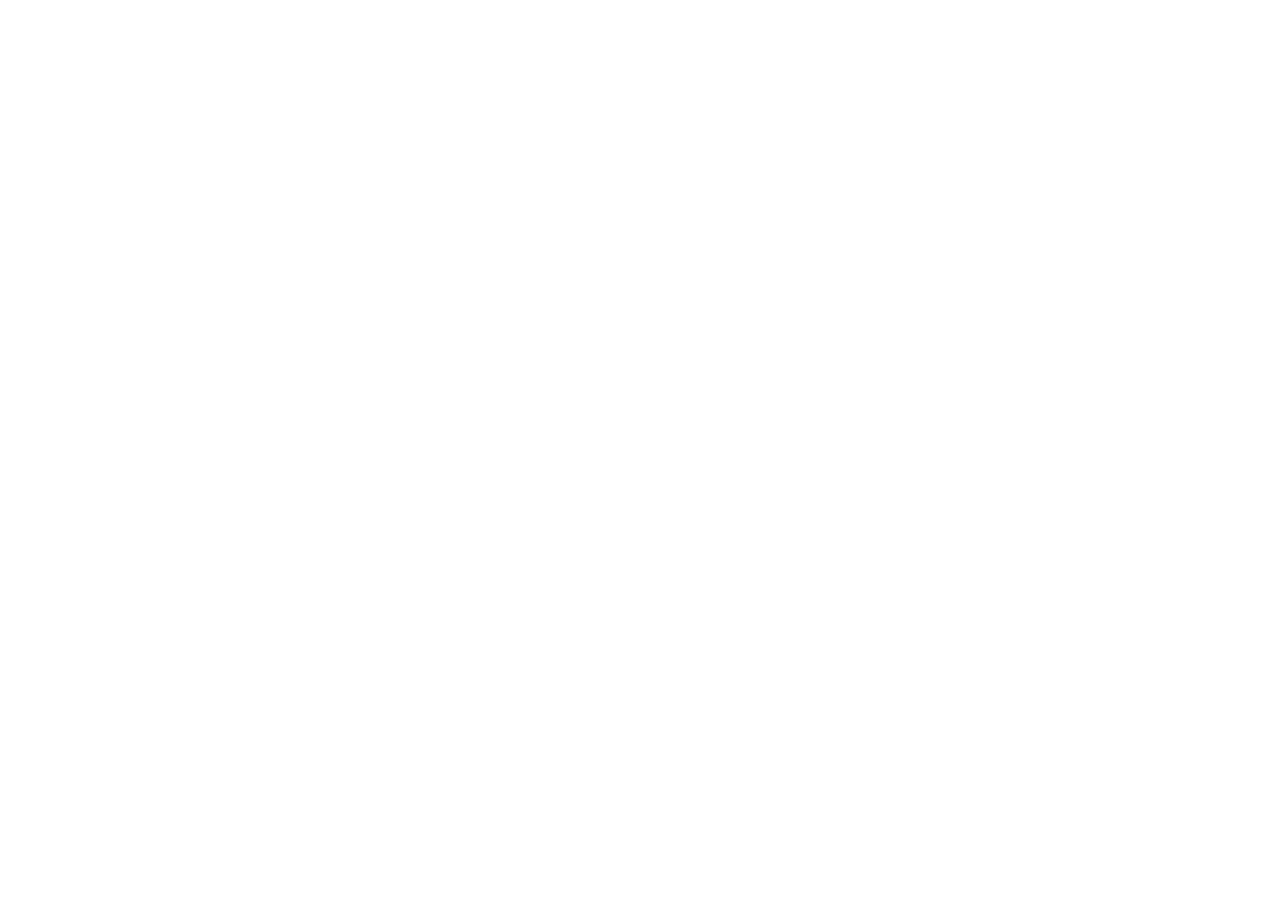
==== Memory Game/index.html @ 0c965ccb "after rock paper scissors" ====
<!DOCTYPE html>
<html lang="en">
<head>
    <meta charset="UTF-8">
    <meta http-equiv="X-UA-Compatible" content="IE=edge">
    <meta name="viewport" content="width=device-width, initial-scale=1.0">
    <title>Memory Game</title>
</head>
<body>
    
</body>
</html>
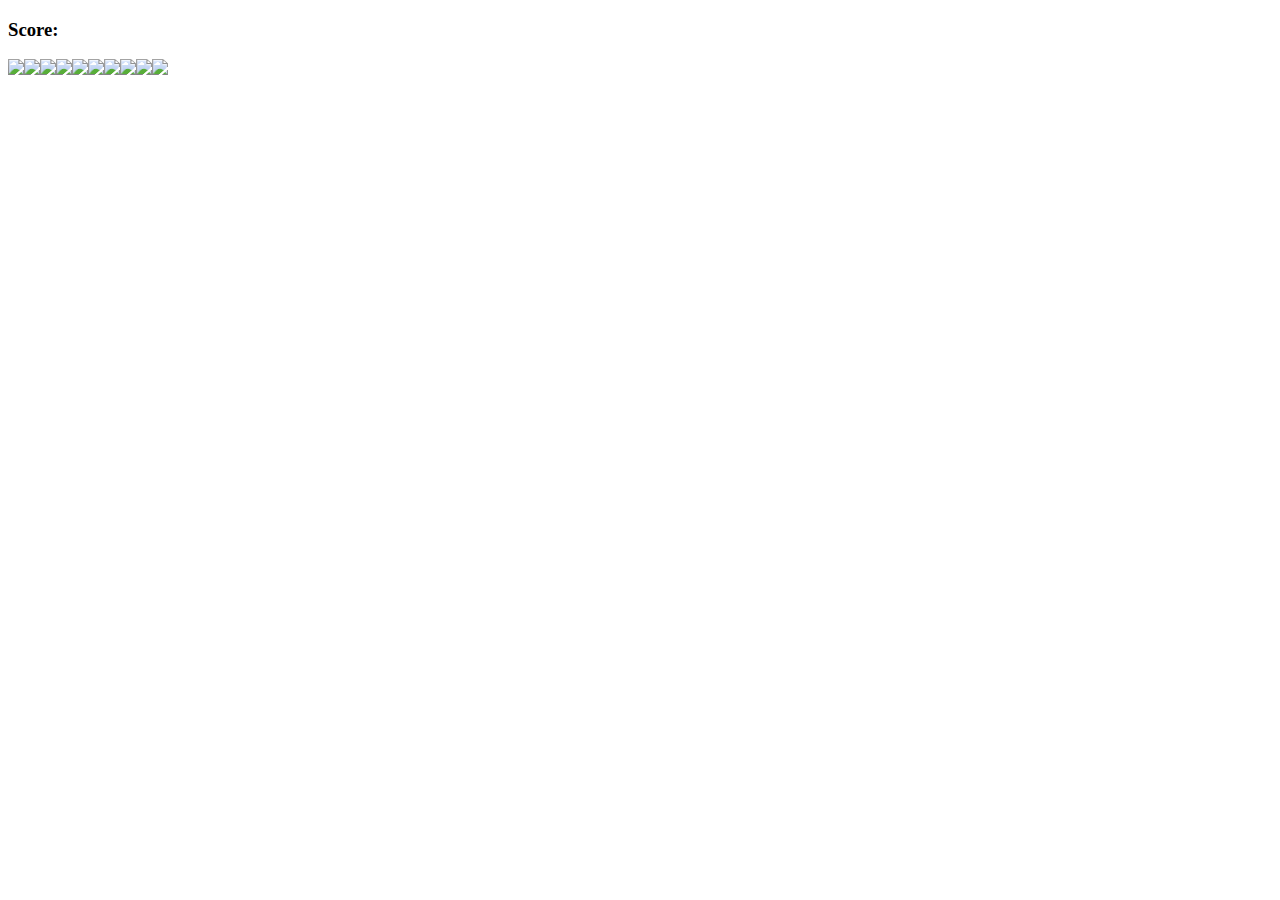
==== commit 002c198a: "before shabbbbbbas" ====
--- a/Memory Game/index.html
+++ b/Memory Game/index.html
@@ -1,12 +1,15 @@
 <!DOCTYPE html>
 <html lang="en">
-<head>
-    <meta charset="UTF-8">
-    <meta http-equiv="X-UA-Compatible" content="IE=edge">
-    <meta name="viewport" content="width=device-width, initial-scale=1.0">
+  <head>
+    <meta charset="UTF-8" />
+    <meta http-equiv="X-UA-Compatible" content="IE=edge" />
+    <meta name="viewport" content="width=device-width, initial-scale=1.0" />
+    <link rel="stylesheet" href="styles.css" />
     <title>Memory Game</title>
-</head>
-<body>
-    
-</body>
-</html>+  </head>
+  <body>
+    <h3>Score: <span id="result"></span></h3>
+    <div id="grid"></div>
+    <script src="main.js"></script>
+  </body>
+</html>
